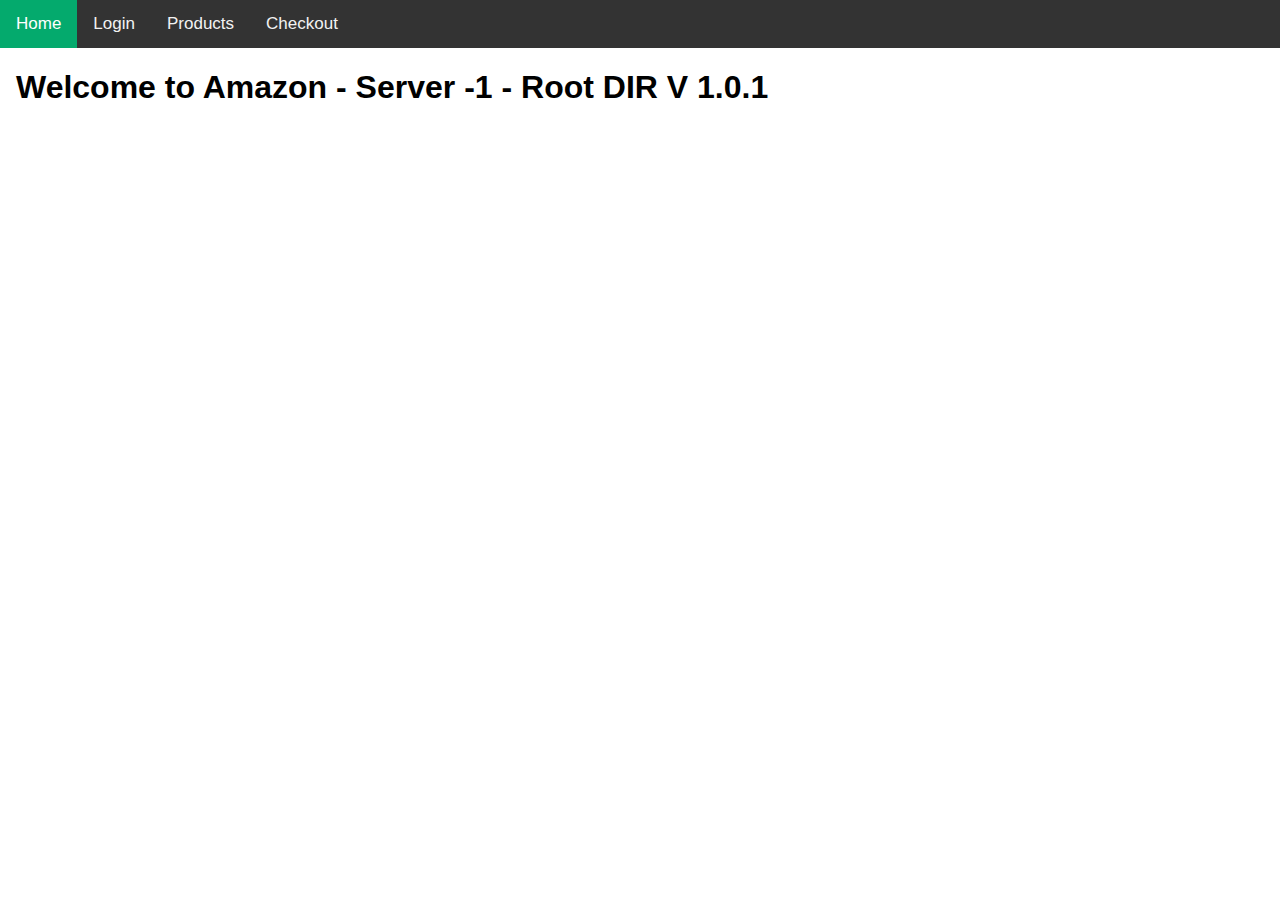
==== index.html @ 6be607fd "Code Formatted" ====
<!DOCTYPE html>
<html>

<head>
  <meta name="viewport" content="width=device-width, initial-scale=1">
  <style>
    body {
      margin: 0;
      font-family: Arial, Helvetica, sans-serif;
    }

    .topnav {
      overflow: hidden;
      background-color: #333;
    }

    .topnav a {
      float: left;
      color: #f2f2f2;
      text-align: center;
      padding: 14px 16px;
      text-decoration: none;
      font-size: 17px;
    }

    .topnav a:hover {
      background-color: #ddd;
      color: black;
    }

    .topnav a.active {
      background-color: #04AA6D;
      color: white;
    }
  </style>



<body>

  <div class="topnav">
    <a class="active" href="index.html">Home</a>
    <a href="login/index.html">Login</a>
    <a href="Products/index.html">Products</a>
    <a href="Checkout/index.html">Checkout</a>
  </div>
  <div style="padding-left:16px">
    <h1> Welcome to Amazon - Server -1 - Root DIR V 1.0.1 </h1>
  </div>
</body>
</html>
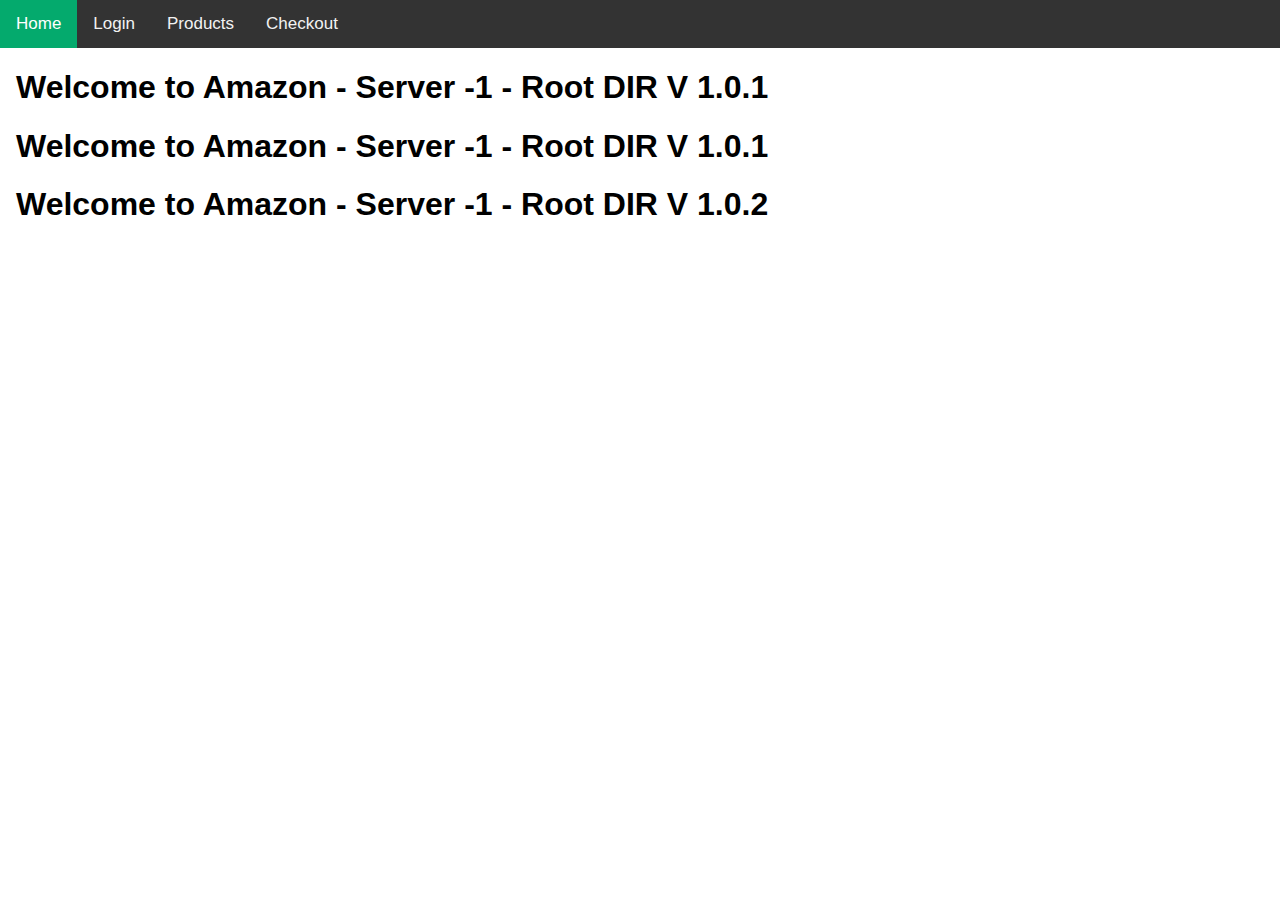
==== commit 0506d44f: "test Commit" ====
--- a/index.html
+++ b/index.html
@@ -46,6 +46,14 @@
   </div>
   <div style="padding-left:16px">
     <h1> Welcome to Amazon - Server -1 - Root DIR V 1.0.1 </h1>
+
+
+    <h1> Welcome to Amazon - Server -1 - Root DIR V 1.0.1 </h1>  
+
+
+    <h1> Welcome to Amazon - Server -1 - Root DIR V 1.0.2</h1> 
+
+
   </div>
 </body>
 </html>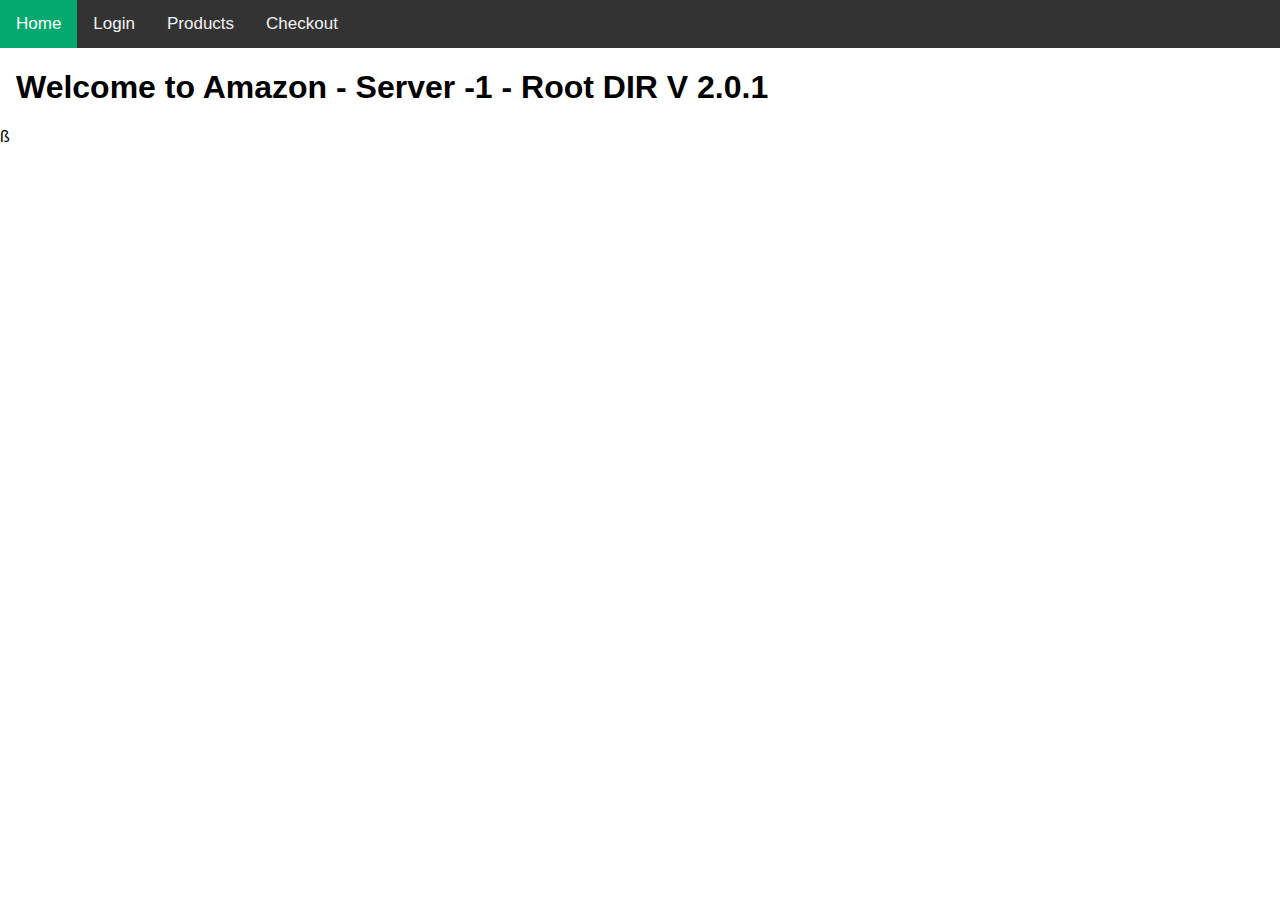
==== commit af7ef584: "Version 2 is returned" ====
--- a/index.html
+++ b/index.html
@@ -45,15 +45,7 @@
     <a href="Checkout/index.html">Checkout</a>
   </div>
   <div style="padding-left:16px">
-    <h1> Welcome to Amazon - Server -1 - Root DIR V 1.0.1 </h1>
-
-
-    <h1> Welcome to Amazon - Server -1 - Root DIR V 1.0.1 </h1>  
-
-
-    <h1> Welcome to Amazon - Server -1 - Root DIR V 1.0.2</h1> 
-
-
-  </div>
+    <h1> Welcome to Amazon - Server -1 - Root DIR V 2.0.1 </h1>
+  </div>ß
 </body>
 </html>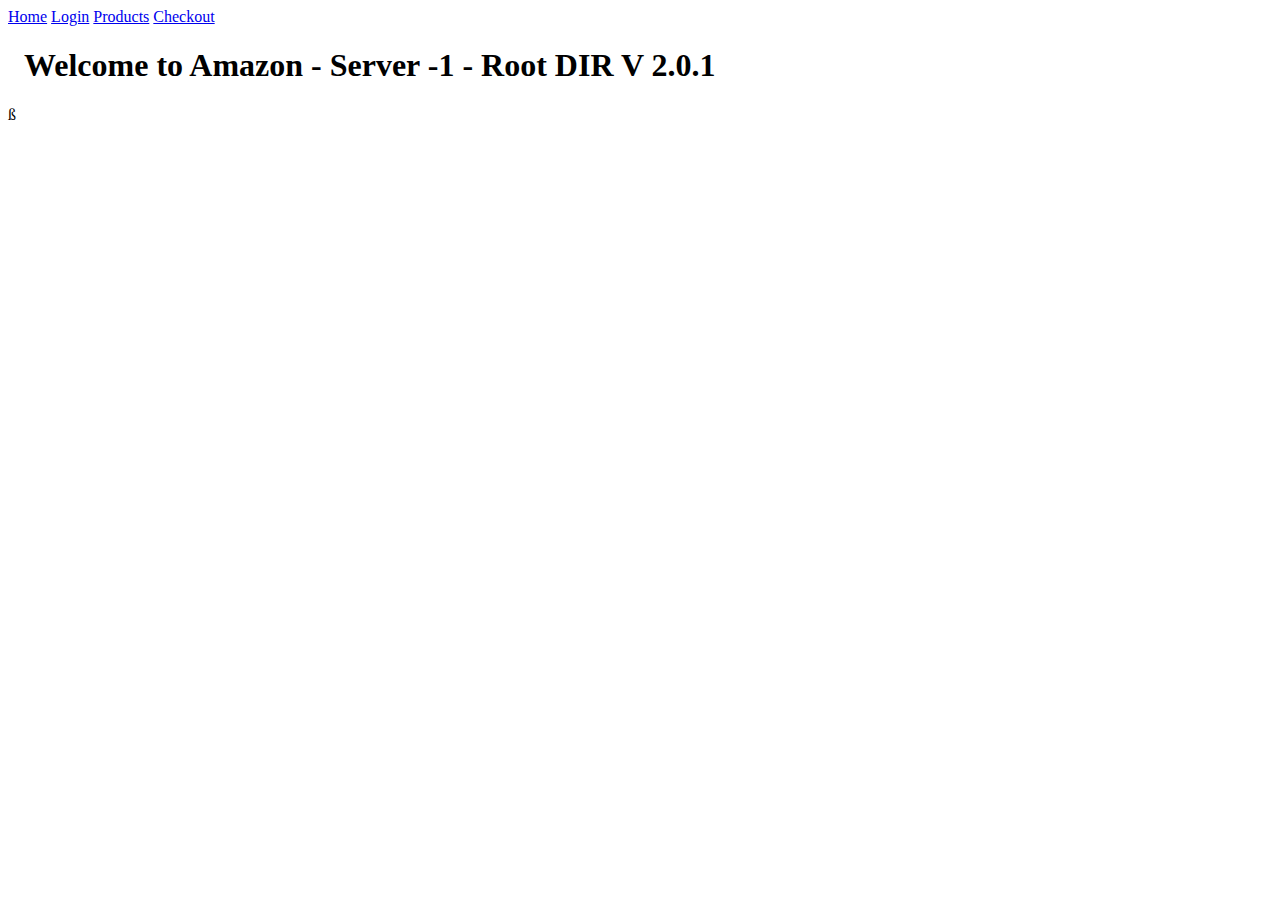
==== commit 9bfbba05: "Merge branch 'post-prod'" ====
--- a/index.html
+++ b/index.html
@@ -1,43 +1,9 @@
 <!DOCTYPE html>
 <html>
-
 <head>
   <meta name="viewport" content="width=device-width, initial-scale=1">
-  <style>
-    body {
-      margin: 0;
-      font-family: Arial, Helvetica, sans-serif;
-    }
-
-    .topnav {
-      overflow: hidden;
-      background-color: #333;
-    }
-
-    .topnav a {
-      float: left;
-      color: #f2f2f2;
-      text-align: center;
-      padding: 14px 16px;
-      text-decoration: none;
-      font-size: 17px;
-    }
-
-    .topnav a:hover {
-      background-color: #ddd;
-      color: black;
-    }
-
-    .topnav a.active {
-      background-color: #04AA6D;
-      color: white;
-    }
-  </style>
-
-
-
+  <link href="style.css"> 
 <body>
-
   <div class="topnav">
     <a class="active" href="index.html">Home</a>
     <a href="login/index.html">Login</a>
--- a/style.css
+++ b/style.css
@@ -0,0 +1,28 @@
+body {
+    margin: 0;
+    font-family: Arial, Helvetica, sans-serif;
+  }
+
+  .topnav {
+    overflow: hidden;
+    background-color: #333;
+  }
+
+  .topnav a {
+    float: left;
+    color: #f2f2f2;
+    text-align: center;
+    padding: 14px 16px;
+    text-decoration: none;
+    font-size: 17px;
+  }
+
+  .topnav a:hover {
+    background-color: #ddd;
+    color: black;
+  }
+
+  .topnav a.active {
+    background-color: #04AA6D;
+    color: white;
+  }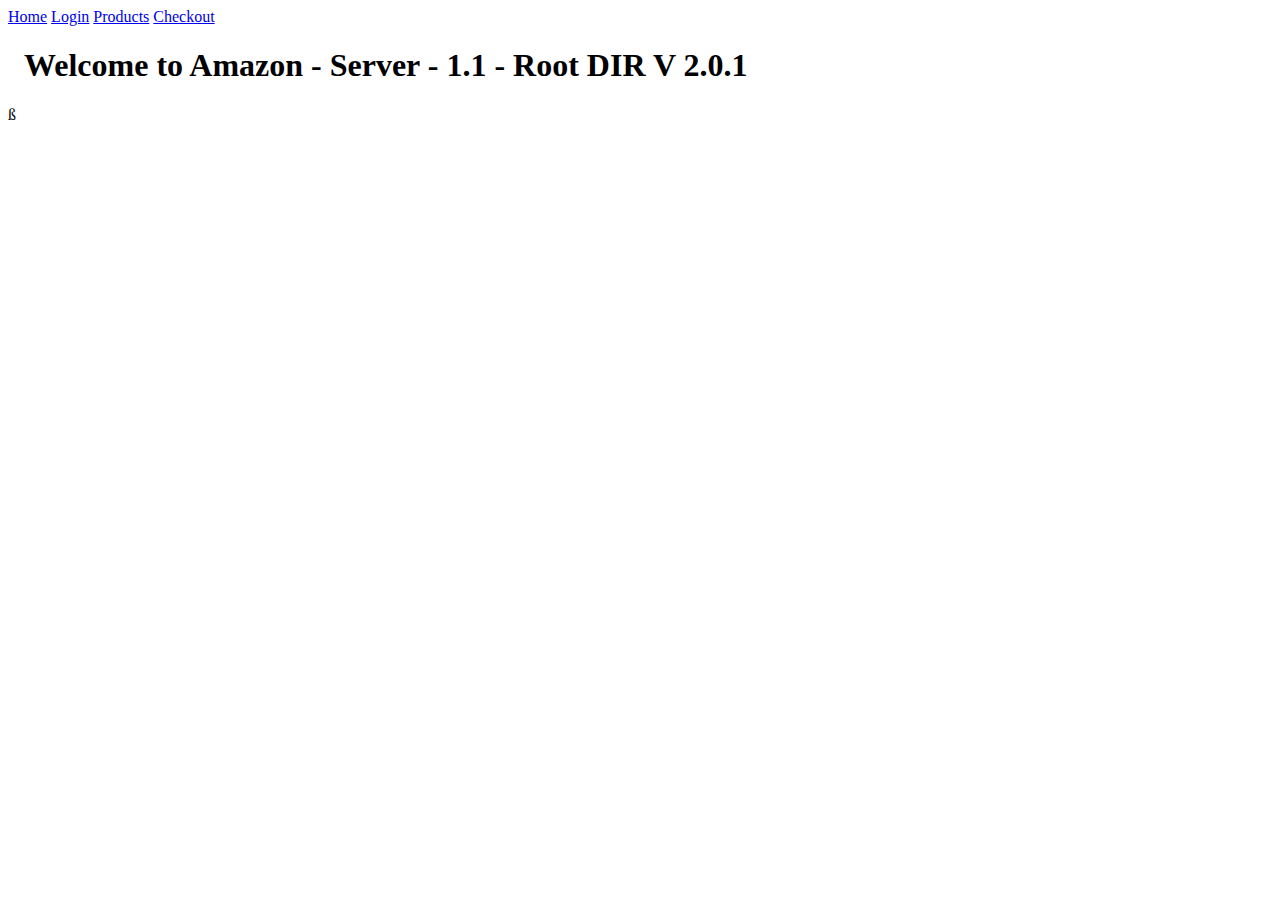
==== commit 67302284: "Update index.html" ====
--- a/index.html
+++ b/index.html
@@ -11,7 +11,7 @@
     <a href="Checkout/index.html">Checkout</a>
   </div>
   <div style="padding-left:16px">
-    <h1> Welcome to Amazon - Server -1 - Root DIR V 2.0.1 </h1>
+    <h1> Welcome to Amazon - Server - 1.1 - Root DIR V 2.0.1 </h1>
   </div>ß
 </body>
-</html>+</html>
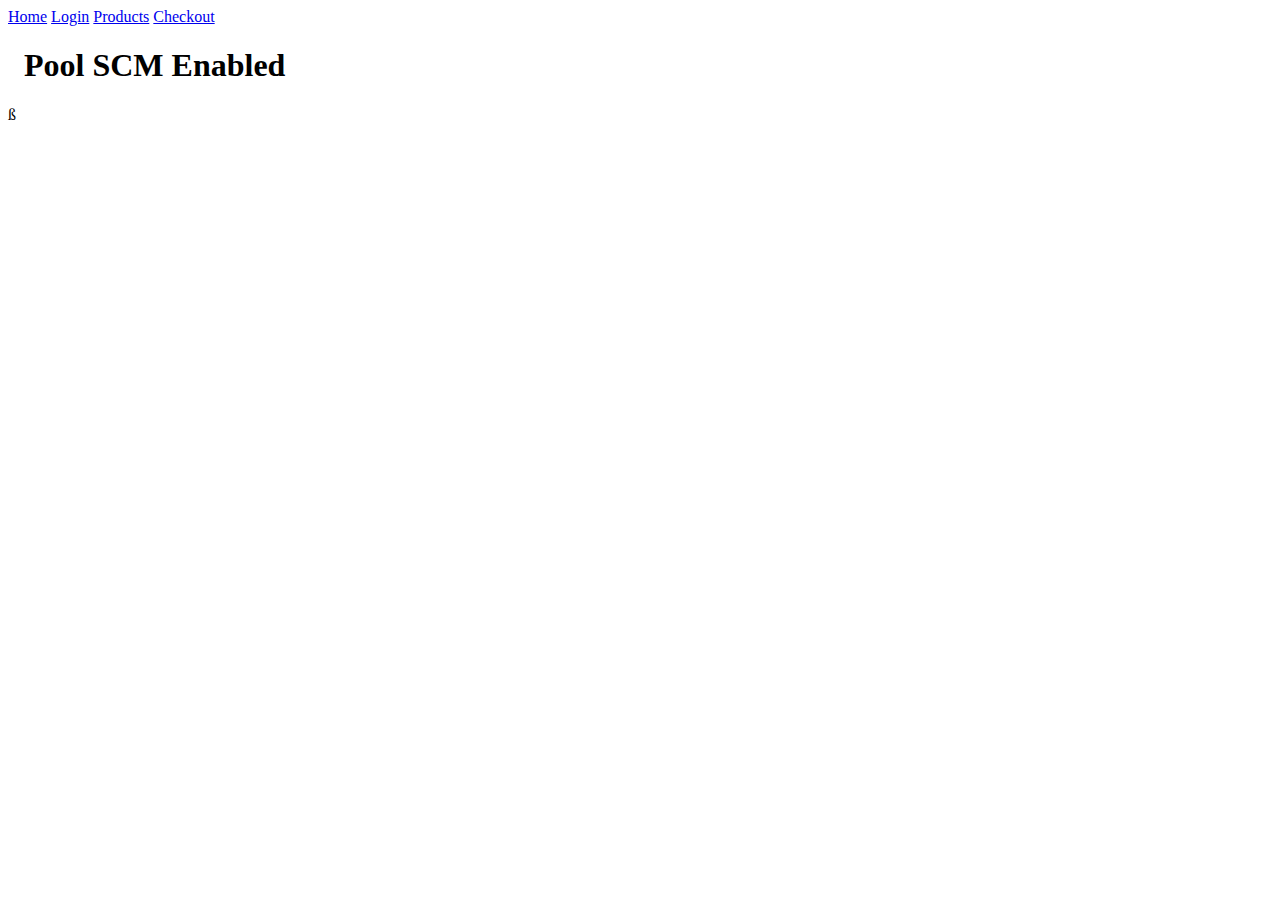
==== commit d3c05101: "Update index.html" ====
--- a/index.html
+++ b/index.html
@@ -11,7 +11,7 @@
     <a href="Checkout/index.html">Checkout</a>
   </div>
   <div style="padding-left:16px">
-    <h1> Welcome to Amazon - Server - 1.1 - Root DIR V 2.0.1 </h1>
+    <h1> Pool SCM Enabled </h1>
   </div>ß
 </body>
 </html>
